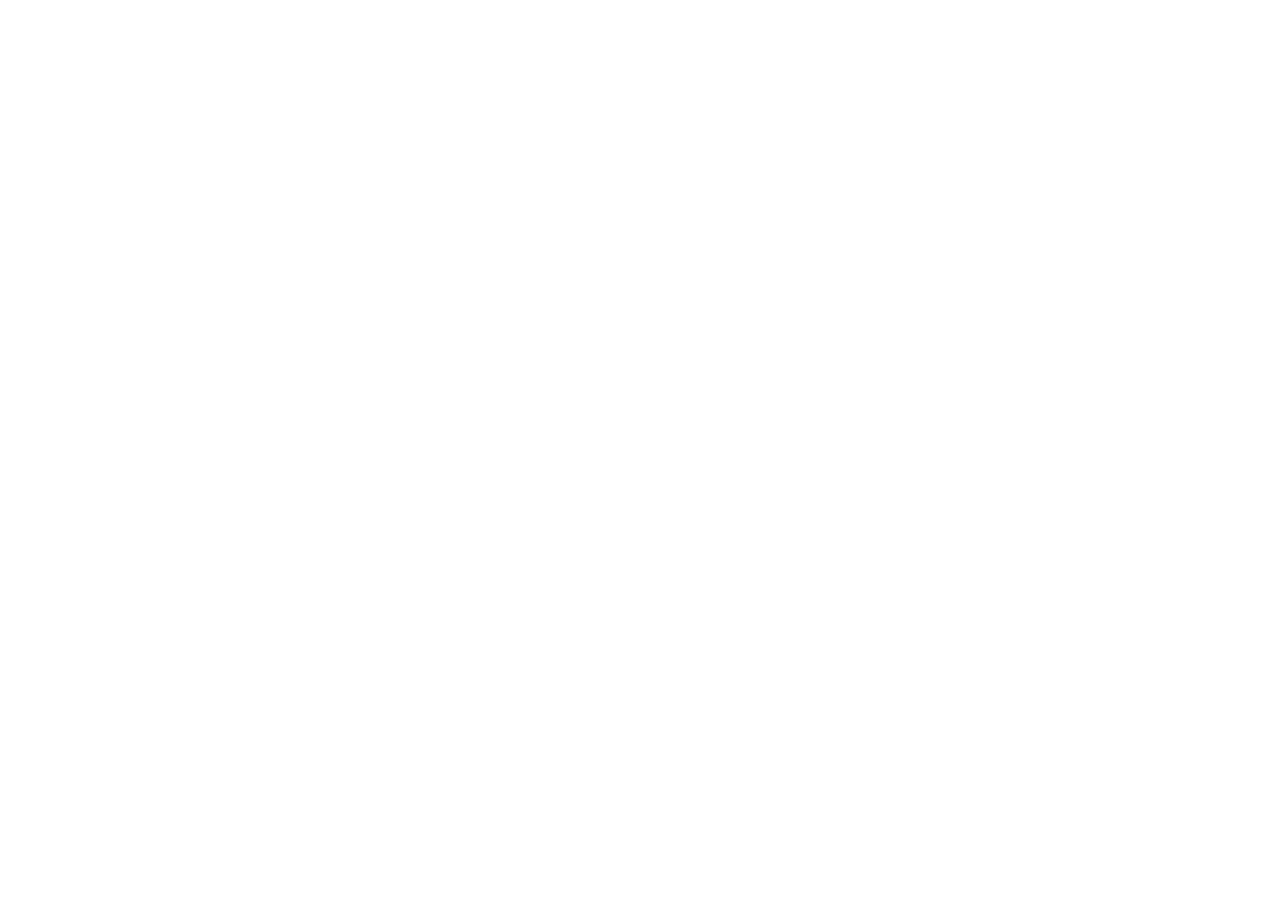
==== index.html @ 8d35fe79 "Rename NRHP.html to index.html" ====
<!DOCTYPE html>
<html>
<head>
	 <link rel="stylesheet" href="https://unpkg.com/leaflet@1.7.1/dist/leaflet.css">
	 <script src="https://unpkg.com/leaflet@1.7.1/dist/leaflet.js"></script>
</head>
<body>
<div id="map"></div>
<style>
	#map {position: absolute;top: 0;bottom: 0;left: 0;right: 0;}
</style>

<script type="text/javascript" src="Galveston_Buildings.js"></script>
<script>

	
var map = L.map('map').setView([29.298, -94.7978], 15);
L.tileLayer('https://api.mapbox.com/styles/v1/{id}/tiles/{z}/{x}/{y}?access_token={accessToken}', {
    attribution: 'Map data &copy; <a href="https://www.openstreetmap.org/copyright">OpenStreetMap</a> contributors, Imagery © <a href="https://www.mapbox.com/">Mapbox</a>',
    maxZoom: 18,
    id: 'mapbox/streets-v8',
    tileSize: 512,
    zoomOffset: -1,
    accessToken: 'pk.eyJ1IjoiY2hhYmxpYnJhdm8iLCJhIjoiY2xjY3ZhbjZrMnJ6YjNwcWtnNHA5cnBqbCJ9.Ntt-gnjnb7Pu_NbSag43lA'
	}).addTo(map);

function onEachFeature(feature, layer) {
    if (feature.properties && feature.properties.RESNAME) {
        layer.bindPopup(feature.properties.RESNAME);
    }
}




L.geoJson(Galveston_Buildings, {
onEachFeature: onEachFeature
}).addTo(map);

</script>
</body>
</html>
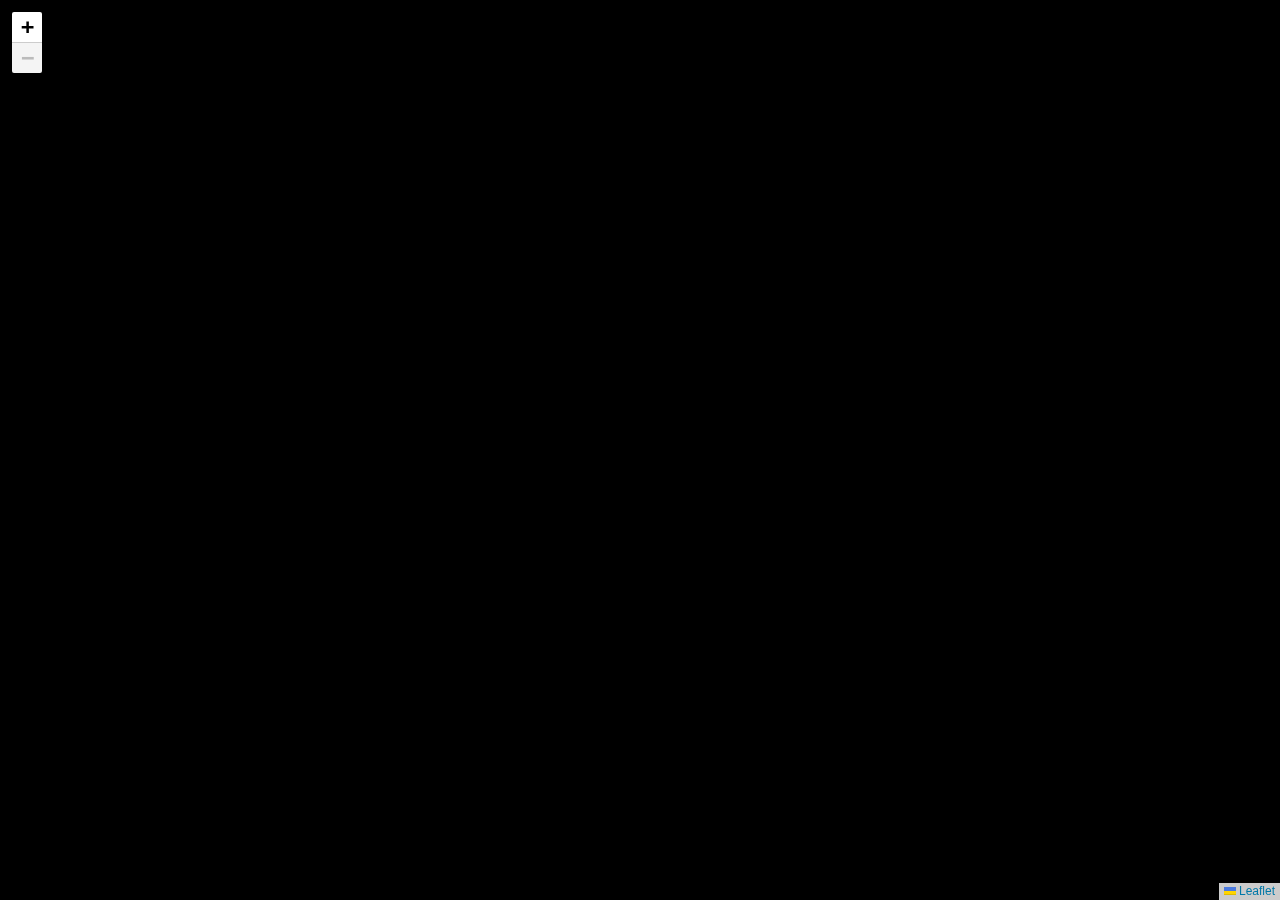
==== commit f59522c9: "Rename NRHP.html to index.html" ====
--- a/index.html
+++ b/index.html
@@ -1,8 +1,8 @@
 <!DOCTYPE html>
 <html>
 <head>
-	 <link rel="stylesheet" href="https://unpkg.com/leaflet@1.7.1/dist/leaflet.css">
-	 <script src="https://unpkg.com/leaflet@1.7.1/dist/leaflet.js"></script>
+	 <link rel="stylesheet" href="leaflet.css">
+	 <script src="leaflet.js"></script>
 </head>
 <body>
 <div id="map"></div>
@@ -10,33 +10,109 @@
 	#map {position: absolute;top: 0;bottom: 0;left: 0;right: 0;}
 </style>
 
-<script type="text/javascript" src="Galveston_Buildings.js"></script>
+
+<script type="text/javascript" src="City_Project2.js"></script>
+<script type="text/javascript" src="ParcelsProject.js"></script>
+<script type="text/javascript" src="neighborhoods.js"></script>
+<script type="text/javascript" src="GalvestonBuildingsv2.js"></script>
+
 <script>
 
-	
-var map = L.map('map').setView([29.298, -94.7978], 15);
-L.tileLayer('https://api.mapbox.com/styles/v1/{id}/tiles/{z}/{x}/{y}?access_token={accessToken}', {
-    attribution: 'Map data &copy; <a href="https://www.openstreetmap.org/copyright">OpenStreetMap</a> contributors, Imagery © <a href="https://www.mapbox.com/">Mapbox</a>',
-    maxZoom: 18,
-    id: 'mapbox/streets-v8',
-    tileSize: 512,
-    zoomOffset: -1,
-    accessToken: 'pk.eyJ1IjoiY2hhYmxpYnJhdm8iLCJhIjoiY2xjY3ZhbjZrMnJ6YjNwcWtnNHA5cnBqbCJ9.Ntt-gnjnb7Pu_NbSag43lA'
-	}).addTo(map);
+var southWest = L.latLng(29.279956, -94.827849),
+northEast = L.latLng(29.318276, -94.765382),
+bounds = L.latLngBounds(southWest, northEast);
+
+
+var map = L.map('map', {
+minZoom: 15,
+maxZoom: 17,
+maxBounds: bounds,
+maxBoundsViscosity: 1.0
+});
+
+map.setView([29.3, -94.79], 15);
+
+
+var myIcon = L.icon({
+    iconUrl: 'images/marker-icon.png',
+iconSize: [10,15],
+});
+
+
+var cityStyle = {
+"color": "#000000",
+"fillOpacity": 1
+};
+
+var parcelStyle = {
+    "color": "#FFFFFF",
+    "weight": .2,
+"fillOpacity": 0
+};
+
+var nbStyle = {
+    "color": "#000000",
+"weight": 0,
+"fillOpacity": 0
+};
+
+L.geoJSON(City_Project, {
+style: cityStyle
+}).addTo(map);
+
+L.geoJSON(parcel, {
+style: parcelStyle
+}).addTo(map);
+
+
+
+
+L.geoJSON(neighborhoods, {
+style: nbStyle,
+  onEachFeature: function (feature, layer) {
+	layer.bindTooltip(feature.properties.NAME, { 'permanent': true });
+}
+}).addTo(map);
+
+
 
 function onEachFeature(feature, layer) {
     if (feature.properties && feature.properties.RESNAME) {
-        layer.bindPopup(feature.properties.RESNAME);
+        layer.bindPopup('<b>'+feature.properties.RESNAME+'</b></br>Date Listed: '+feature.properties['nrhp_Listed Date']+'</br>Significance: '+feature.properties['nrhp_Area of Significance']+'</br>Additional Info: <a href="'+feature.properties['nrhp_External Link']+'">National Archives</a>');
     }
 }
 
 
-
-
-L.geoJson(Galveston_Buildings, {
+L.geoJSON(Galveston_Buildings, {
+pointToLayer: function(feature, latlng) {
+return new L.marker(latlng, {icon: myIcon});
+},
 onEachFeature: onEachFeature
 }).addTo(map);
 
+
+
+
+L.Control.textbox = L.Control.extend({
+		onAdd: function(map) {
+			
+		var text = L.DomUtil.create('div');
+		text.id = "info_text";
+		text.innerHTML = "<strong>GALVESTON</strong></br><info_text style='font-size:.3em; letter-spacing:.01rem; line-height:1rem; text-align:justify;'>Properties listed on the National Register of Historic Places</info_text>"
+		return text;
+		},
+
+		onRemove: function(map) {
+			// Nothing to do here
+		}
+	});
+	L.control.textbox = function(opts) { return new L.Control.textbox(opts);}
+	L.control.textbox({ position: 'bottomright' }).addTo(map);
+
+
 </script>
+
+
 </body>
+
 </html>
--- a/leaflet.css
+++ b/leaflet.css
@@ -0,0 +1,670 @@
+#info_text {
+font-family: "Courier New";
+font-size: 3rem;
+letter-spacing:2.2rem;
+line-height:1.5rem;
+text-align: left;
+background-color: black;
+color: white;
+padding: 25px;
+border-color: black;
+border-width: 2px;
+border-style: solid;
+}
+
+
+/* required styles */
+
+.leaflet-pane,
+.leaflet-tile,
+.leaflet-marker-icon,
+.leaflet-marker-shadow,
+.leaflet-tile-container,
+.leaflet-pane > svg,
+.leaflet-pane > canvas,
+.leaflet-zoom-box,
+.leaflet-image-layer,
+.leaflet-layer {
+	position: absolute;
+	left: 0;
+	top: 0;
+	}
+.leaflet-container {
+	overflow: hidden;
+	}
+.leaflet-tile,
+.leaflet-marker-icon,
+.leaflet-marker-shadow {
+	-webkit-user-select: none;
+	   -moz-user-select: none;
+	        user-select: none;
+	  -webkit-user-drag: none;
+	}
+/* Prevents IE11 from highlighting tiles in blue */
+.leaflet-tile::selection {
+	background: transparent;
+}
+/* Safari renders non-retina tile on retina better with this, but Chrome is worse */
+.leaflet-safari .leaflet-tile {
+	image-rendering: -webkit-optimize-contrast;
+	}
+/* hack that prevents hw layers "stretching" when loading new tiles */
+.leaflet-safari .leaflet-tile-container {
+	width: 1600px;
+	height: 1600px;
+	-webkit-transform-origin: 0 0;
+	}
+.leaflet-marker-icon,
+.leaflet-marker-shadow {
+	display: block;
+	}
+/* .leaflet-container svg: reset svg max-width decleration shipped in Joomla! (joomla.org) 3.x */
+/* .leaflet-container img: map is broken in FF if you have max-width: 100% on tiles */
+.leaflet-container .leaflet-overlay-pane svg {
+	max-width: none !important;
+	max-height: none !important;
+	}
+.leaflet-container .leaflet-marker-pane img,
+.leaflet-container .leaflet-shadow-pane img,
+.leaflet-container .leaflet-tile-pane img,
+.leaflet-container img.leaflet-image-layer,
+.leaflet-container .leaflet-tile {
+	max-width: none !important;
+	max-height: none !important;
+	width: auto;
+	padding: 0;
+	}
+
+.leaflet-container.leaflet-touch-zoom {
+	-ms-touch-action: pan-x pan-y;
+	touch-action: pan-x pan-y;
+	}
+.leaflet-container.leaflet-touch-drag {
+	-ms-touch-action: pinch-zoom;
+	/* Fallback for FF which doesn't support pinch-zoom */
+	touch-action: none;
+	touch-action: pinch-zoom;
+}
+.leaflet-container.leaflet-touch-drag.leaflet-touch-zoom {
+	-ms-touch-action: none;
+	touch-action: none;
+}
+.leaflet-container {
+	-webkit-tap-highlight-color: transparent;
+}
+.leaflet-container a {
+	-webkit-tap-highlight-color: rgba(51, 181, 229, 0.4);
+}
+.leaflet-tile {
+	filter: inherit;
+	visibility: hidden;
+	}
+.leaflet-tile-loaded {
+	visibility: inherit;
+	}
+.leaflet-zoom-box {
+	width: 0;
+	height: 0;
+	-moz-box-sizing: border-box;
+	     box-sizing: border-box;
+	z-index: 800;
+	}
+/* workaround for https://bugzilla.mozilla.org/show_bug.cgi?id=888319 */
+.leaflet-overlay-pane svg {
+	-moz-user-select: none;
+	}
+
+.leaflet-pane         { z-index: 400; }
+
+.leaflet-tile-pane    { z-index: 200; }
+.leaflet-overlay-pane { z-index: 400; }
+.leaflet-shadow-pane  { z-index: 500; }
+.leaflet-marker-pane  { z-index: 600; }
+.leaflet-tooltip-pane   { z-index: 650; }
+.leaflet-popup-pane   { z-index: 700; }
+
+.leaflet-map-pane canvas { z-index: 100; }
+.leaflet-map-pane svg    { z-index: 200; }
+
+.leaflet-vml-shape {
+	width: 1px;
+	height: 1px;
+	}
+.lvml {
+	behavior: url(#default#VML);
+	display: inline-block;
+	position: absolute;
+	}
+
+
+/* control positioning */
+
+.leaflet-control {
+	position: relative;
+	z-index: 800;
+	pointer-events: visiblePainted; /* IE 9-10 doesn't have auto */
+	pointer-events: auto;
+	}
+.leaflet-top,
+.leaflet-bottom {
+	position: absolute;
+	z-index: 1000;
+	pointer-events: none;
+	}
+.leaflet-top {
+	top: 0;
+	}
+.leaflet-right {
+	right: 0;
+	}
+.leaflet-bottom {
+	bottom: 0;
+	}
+.leaflet-left {
+	left: 0;
+	}
+.leaflet-control {
+	float: left;
+	clear: both;
+	}
+.leaflet-right .leaflet-control {
+	float: right;
+	}
+.leaflet-top .leaflet-control {
+	margin-top: 10px;
+	}
+.leaflet-bottom .leaflet-control {
+	margin-bottom: 10px;
+	}
+.leaflet-left .leaflet-control {
+	margin-left: 10px;
+	}
+.leaflet-right .leaflet-control {
+	margin-right: 10px;
+	}
+
+
+/* zoom and fade animations */
+
+.leaflet-fade-anim .leaflet-popup {
+	opacity: 0;
+	-webkit-transition: opacity 0.2s linear;
+	   -moz-transition: opacity 0.2s linear;
+	        transition: opacity 0.2s linear;
+	}
+.leaflet-fade-anim .leaflet-map-pane .leaflet-popup {
+	opacity: 1;
+	}
+.leaflet-zoom-animated {
+	-webkit-transform-origin: 0 0;
+	    -ms-transform-origin: 0 0;
+	        transform-origin: 0 0;
+	}
+svg.leaflet-zoom-animated {
+	will-change: transform;
+}
+
+.leaflet-zoom-anim .leaflet-zoom-animated {
+	-webkit-transition: -webkit-transform 0.25s cubic-bezier(0,0,0.25,1);
+	   -moz-transition:    -moz-transform 0.25s cubic-bezier(0,0,0.25,1);
+	        transition:         transform 0.25s cubic-bezier(0,0,0.25,1);
+	}
+.leaflet-zoom-anim .leaflet-tile,
+.leaflet-pan-anim .leaflet-tile {
+	-webkit-transition: none;
+	   -moz-transition: none;
+	        transition: none;
+	}
+
+.leaflet-zoom-anim .leaflet-zoom-hide {
+	visibility: hidden;
+	}
+
+
+/* cursors */
+
+.leaflet-interactive {
+	cursor: pointer;
+	}
+.leaflet-grab {
+	cursor: -webkit-grab;
+	cursor:    -moz-grab;
+	cursor:         grab;
+	}
+.leaflet-crosshair,
+.leaflet-crosshair .leaflet-interactive {
+	cursor: crosshair;
+	}
+.leaflet-popup-pane,
+.leaflet-control {
+	cursor: auto;
+	}
+.leaflet-dragging .leaflet-grab,
+.leaflet-dragging .leaflet-grab .leaflet-interactive,
+.leaflet-dragging .leaflet-marker-draggable {
+	cursor: move;
+	cursor: -webkit-grabbing;
+	cursor:    -moz-grabbing;
+	cursor:         grabbing;
+	}
+
+/* marker & overlays interactivity */
+.leaflet-marker-icon,
+.leaflet-marker-shadow,
+.leaflet-image-layer,
+.leaflet-pane > svg path,
+.leaflet-tile-container {
+	pointer-events: none;
+	}
+
+.leaflet-marker-icon.leaflet-interactive,
+.leaflet-image-layer.leaflet-interactive,
+.leaflet-pane > svg path.leaflet-interactive,
+svg.leaflet-image-layer.leaflet-interactive path {
+	pointer-events: visiblePainted; /* IE 9-10 doesn't have auto */
+	pointer-events: auto;
+	}
+
+/* visual tweaks */
+
+.leaflet-container {
+	background: #000000;
+	outline-offset: 1px;
+	}
+.leaflet-container a {
+	color: #0078A8;
+	}
+.leaflet-zoom-box {
+	border: 2px dotted #38f;
+	background: rgba(255,255,255,0.5);
+	}
+
+
+/* general typography */
+.leaflet-container {
+	font-family: "Helvetica Neue", Arial, Helvetica, sans-serif;
+	font-size: 12px;
+	font-size: 0.75rem;
+	line-height: 1.5;
+	}
+
+
+/* general toolbar styles */
+
+.leaflet-bar {
+	box-shadow: 0 1px 5px rgba(0,0,0,0.65);
+	border-radius: 4px;
+	}
+.leaflet-bar a {
+	background-color: #fff;
+	border-bottom: 1px solid #ccc;
+	width: 26px;
+	height: 26px;
+	line-height: 26px;
+	display: block;
+	text-align: center;
+	text-decoration: none;
+	color: black;
+	}
+.leaflet-bar a,
+.leaflet-control-layers-toggle {
+	background-position: 50% 50%;
+	background-repeat: no-repeat;
+	display: block;
+	}
+.leaflet-bar a:hover,
+.leaflet-bar a:focus {
+	background-color: #f4f4f4;
+	}
+.leaflet-bar a:first-child {
+	border-top-left-radius: 4px;
+	border-top-right-radius: 4px;
+	}
+.leaflet-bar a:last-child {
+	border-bottom-left-radius: 4px;
+	border-bottom-right-radius: 4px;
+	border-bottom: none;
+	}
+.leaflet-bar a.leaflet-disabled {
+	cursor: default;
+	background-color: #f4f4f4;
+	color: #bbb;
+	}
+
+.leaflet-touch .leaflet-bar a {
+	width: 30px;
+	height: 30px;
+	line-height: 30px;
+	}
+.leaflet-touch .leaflet-bar a:first-child {
+	border-top-left-radius: 2px;
+	border-top-right-radius: 2px;
+	}
+.leaflet-touch .leaflet-bar a:last-child {
+	border-bottom-left-radius: 2px;
+	border-bottom-right-radius: 2px;
+	}
+
+/* zoom control */
+
+.leaflet-control-zoom-in,
+.leaflet-control-zoom-out {
+	font: bold 18px 'Lucida Console', Monaco, monospace;
+	text-indent: 1px;
+	}
+
+.leaflet-touch .leaflet-control-zoom-in, .leaflet-touch .leaflet-control-zoom-out  {
+	font-size: 22px;
+	}
+
+
+/* layers control */
+
+.leaflet-control-layers {
+	box-shadow: 0 1px 5px rgba(0,0,0,0.4);
+	background: #fff;
+	border-radius: 5px;
+	}
+.leaflet-control-layers-toggle {
+	background-image: url(images/layers.png);
+	width: 36px;
+	height: 36px;
+	}
+.leaflet-retina .leaflet-control-layers-toggle {
+	background-image: url(images/layers-2x.png);
+	background-size: 26px 26px;
+	}
+.leaflet-touch .leaflet-control-layers-toggle {
+	width: 44px;
+	height: 44px;
+	}
+.leaflet-control-layers .leaflet-control-layers-list,
+.leaflet-control-layers-expanded .leaflet-control-layers-toggle {
+	display: none;
+	}
+.leaflet-control-layers-expanded .leaflet-control-layers-list {
+	display: block;
+	position: relative;
+	}
+.leaflet-control-layers-expanded {
+	padding: 6px 10px 6px 6px;
+	color: #333;
+	background: #fff;
+	}
+.leaflet-control-layers-scrollbar {
+	overflow-y: scroll;
+	overflow-x: hidden;
+	padding-right: 5px;
+	}
+.leaflet-control-layers-selector {
+	margin-top: 2px;
+	position: relative;
+	top: 1px;
+	}
+.leaflet-control-layers label {
+	display: block;
+	font-size: 13px;
+	font-size: 1.08333em;
+	}
+.leaflet-control-layers-separator {
+	height: 0;
+	border-top: 1px solid #ddd;
+	margin: 5px -10px 5px -6px;
+	}
+
+/* Default icon URLs */
+.leaflet-default-icon-path { /* used only in path-guessing heuristic, see L.Icon.Default */
+	background-image: url(images/marker-icon.png);
+	}
+
+
+/* attribution and scale controls */
+
+.leaflet-container .leaflet-control-attribution {
+	background: #fff;
+	background: rgba(255, 255, 255, 0.8);
+	margin: 0;
+	}
+.leaflet-control-attribution,
+.leaflet-control-scale-line {
+	padding: 0 5px;
+	color: #333;
+	line-height: 1.4;
+	}
+.leaflet-control-attribution a {
+	text-decoration: none;
+	}
+.leaflet-control-attribution a:hover,
+.leaflet-control-attribution a:focus {
+	text-decoration: underline;
+	}
+.leaflet-attribution-flag {
+	display: inline !important;
+	vertical-align: baseline !important;
+	width: 1em;
+	height: 0.6669em;
+	}
+.leaflet-left .leaflet-control-scale {
+	margin-left: 5px;
+	}
+.leaflet-bottom .leaflet-control-scale {
+	margin-bottom: 5px;
+	}
+.leaflet-control-scale-line {
+	border: 2px solid #777;
+	border-top: none;
+	line-height: 1.1;
+	padding: 2px 5px 1px;
+	white-space: nowrap;
+	-moz-box-sizing: border-box;
+	     box-sizing: border-box;
+	background: rgba(255, 255, 255, 0.8);
+	text-shadow: 1px 1px #fff;
+	}
+.leaflet-control-scale-line:not(:first-child) {
+	border-top: 2px solid #777;
+	border-bottom: none;
+	margin-top: -2px;
+	}
+.leaflet-control-scale-line:not(:first-child):not(:last-child) {
+	border-bottom: 2px solid #777;
+	}
+
+.leaflet-touch .leaflet-control-attribution,
+.leaflet-touch .leaflet-control-layers,
+.leaflet-touch .leaflet-bar {
+	box-shadow: none;
+	}
+.leaflet-touch .leaflet-control-layers,
+.leaflet-touch .leaflet-bar {
+	border: 2px solid rgba(0,0,0,0.2);
+	background-clip: padding-box;
+	}
+
+
+/* popup */
+
+.leaflet-popup {
+	position: absolute;
+	text-align: center;
+	margin-bottom: 10px;
+	}
+.leaflet-popup-content-wrapper {
+	padding: 1px;
+	text-align: left;
+	}
+.leaflet-popup-content {
+	color: white;
+	margin: 13px 24px 13px 20px;
+	line-height: 1.3;
+	font-size: 13px;
+	font-size: 1.08333em;
+	min-height: 1px;
+	}
+.leaflet-popup-content p {
+	margin: 17px 0;
+	margin: 1.3em 0;
+	}
+.leaflet-popup-tip-container {
+	width: 40px;
+	height: 20px;
+	position: absolute;
+	left: 50%;
+	margin-top: -1px;
+	margin-left: -20px;
+	overflow: hidden;
+	pointer-events: none;
+	}
+.leaflet-popup-tip {
+	width: 17px;
+	height: 17px;
+	padding: 1px;
+
+	margin: -10px auto 0;
+	pointer-events: auto;
+
+	-webkit-transform: rotate(45deg);
+	   -moz-transform: rotate(45deg);
+	    -ms-transform: rotate(45deg);
+	        transform: rotate(45deg);
+	}
+.leaflet-popup-content-wrapper,
+.leaflet-popup-tip {
+	background: black;
+	color: #333;
+	box-shadow: 0 3px 14px rgba(0,0,0,0.4);
+	}
+.leaflet-container a.leaflet-popup-close-button {
+	position: absolute;
+	top: 0;
+	right: 0;
+	border: none;
+	text-align: center;
+	width: 24px;
+	height: 24px;
+	font: 16px/24px Tahoma, Verdana, sans-serif;
+	color: #757575;
+	text-decoration: none;
+	background: transparent;
+	}
+.leaflet-container a.leaflet-popup-close-button:hover,
+.leaflet-container a.leaflet-popup-close-button:focus {
+	color: #585858;
+	}
+.leaflet-popup-scrolled {
+	overflow: auto;
+	}
+
+.leaflet-oldie .leaflet-popup-content-wrapper {
+	-ms-zoom: 1;
+	}
+.leaflet-oldie .leaflet-popup-tip {
+	width: 24px;
+	margin: 0 auto;
+
+	-ms-filter: "progid:DXImageTransform.Microsoft.Matrix(M11=0.70710678, M12=0.70710678, M21=-0.70710678, M22=0.70710678)";
+	filter: progid:DXImageTransform.Microsoft.Matrix(M11=0.70710678, M12=0.70710678, M21=-0.70710678, M22=0.70710678);
+	}
+
+.leaflet-oldie .leaflet-control-zoom,
+.leaflet-oldie .leaflet-control-layers,
+.leaflet-oldie .leaflet-popup-content-wrapper,
+.leaflet-oldie .leaflet-popup-tip {
+	border: 1px solid #999;
+	}
+
+
+/* div icon */
+
+.leaflet-div-icon {
+	background: #fff;
+	border: 1px solid #666;
+
+	}
+
+
+/* Tooltip */
+/* Base styles for the element that has a tooltip */
+.leaflet-tooltip {
+	position: absolute;
+	padding: 6px;
+	background: Black;
+	color: #FFFFFF;
+	white-space: nowrap;
+	-webkit-user-select: none;
+	-moz-user-select: none;
+	-ms-user-select: none;
+	user-select: none;
+	pointer-events: none;
+	box-shadow: 0 1px 3px rgba(0,0,0,0.4);
+	}
+.leaflet-tooltip.leaflet-interactive {
+	cursor: pointer;
+	pointer-events: auto;
+	}
+.leaflet-tooltip-top:before,
+.leaflet-tooltip-bottom:before,
+.leaflet-tooltip-left:before,
+.leaflet-tooltip-right:before {
+	position: absolute;
+	pointer-events: none;
+	border: 6px solid transparent;
+	background: transparent;
+	content: "";
+	}
+
+/* Directions */
+
+.leaflet-tooltip-bottom {
+	margin-top: 6px;
+}
+.leaflet-tooltip-top {
+	margin-top: -6px;
+}
+.leaflet-tooltip-bottom:before,
+.leaflet-tooltip-top:before {
+	left: 50%;
+	margin-left: -6px;
+	}
+.leaflet-tooltip-top:before {
+	bottom: 0;
+	margin-bottom: -12px;
+	border-top-color: transparent;
+	}
+.leaflet-tooltip-bottom:before {
+	top: 0;
+	margin-top: -12px;
+	margin-left: -6px;
+	border-bottom-color: transparent;
+	}
+.leaflet-tooltip-left {
+	margin-left: -6px;
+}
+.leaflet-tooltip-right {
+	margin-left: 6px;
+}
+.leaflet-tooltip-left:before,
+.leaflet-tooltip-right:before {
+	top: 50%;
+	margin-top: -6px;
+	}
+.leaflet-tooltip-left:before {
+	right: 0;
+	margin-right: -12px;
+	border-left-color: transparent;
+	}
+.leaflet-tooltip-right:before {
+	left: 0;
+	margin-left: -12px;
+	border-right-color: transparent;
+	}
+
+/* Printing */
+	
+@media print {
+	/* Prevent printers from removing background-images of controls. */
+	.leaflet-control {
+		-webkit-print-color-adjust: exact;
+		print-color-adjust: exact;
+		}
+	}
